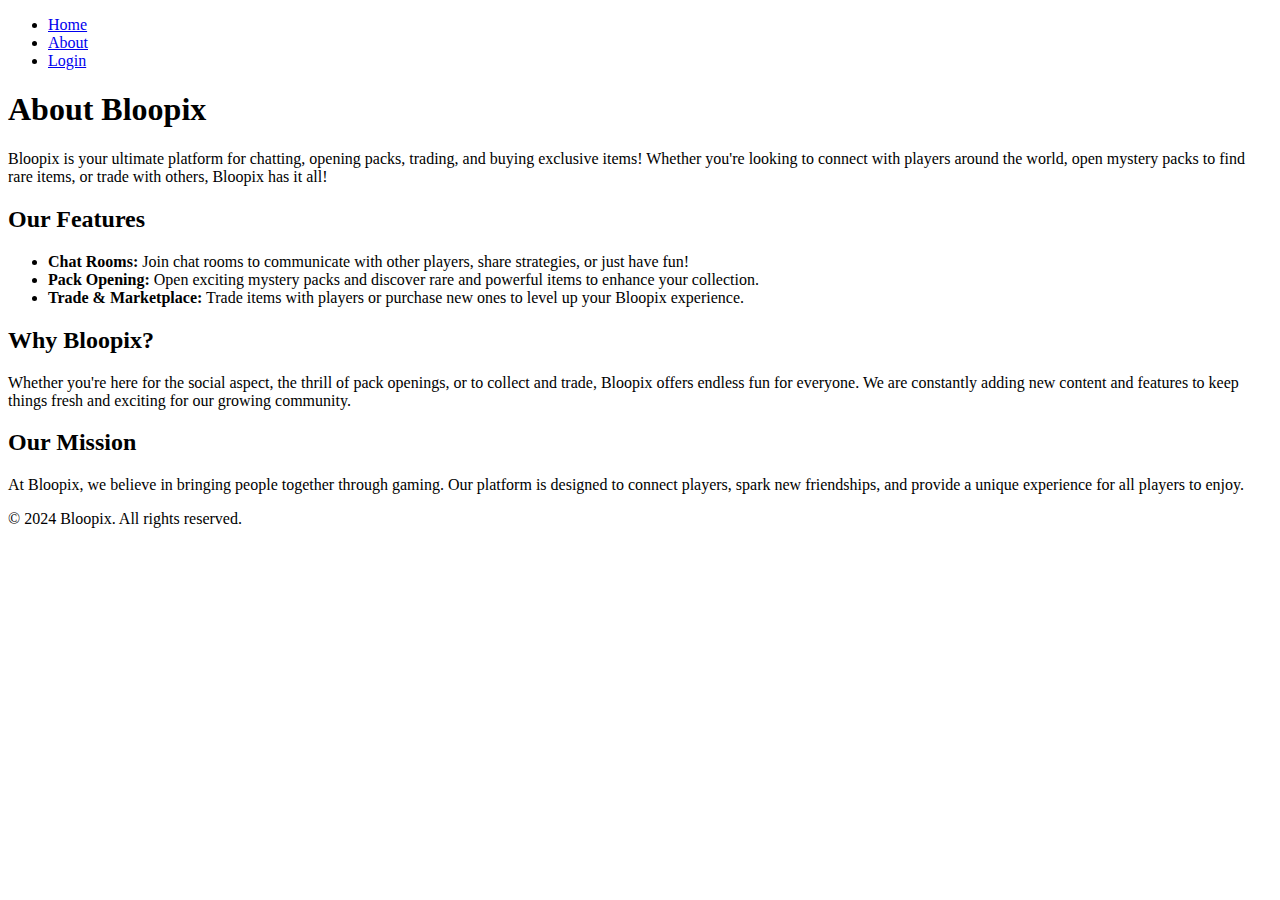
==== about.html @ 20fa3b48 "Add files via upload" ====
<!DOCTYPE html>
<html lang="en">
<head>
    <meta charset="UTF-8">
    <meta name="viewport" content="width=device-width, initial-scale=1.0">
    <title>Bloopix - About</title>
    <link rel="stylesheet" href="style.css">
</head>
<body>
    <header>
        <nav>
            <ul>
                <li><a href="index.html">Home</a></li>
                <li><a href="about.html">About</a></li>
                <li><a href="login.html">Login</a></li>
            </ul>
        </nav>
    </header>

    <section id="about">
        <h1>About Bloopix</h1>
        <p>Bloopix is your ultimate platform for chatting, opening packs, trading, and buying exclusive items! Whether you're looking to connect with players around the world, open mystery packs to find rare items, or trade with others, Bloopix has it all!</p>
        
        <h2>Our Features</h2>
        <ul>
            <li><strong>Chat Rooms:</strong> Join chat rooms to communicate with other players, share strategies, or just have fun!</li>
            <li><strong>Pack Opening:</strong> Open exciting mystery packs and discover rare and powerful items to enhance your collection.</li>
            <li><strong>Trade & Marketplace:</strong> Trade items with players or purchase new ones to level up your Bloopix experience.</li>
        </ul>

        <h2>Why Bloopix?</h2>
        <p>Whether you're here for the social aspect, the thrill of pack openings, or to collect and trade, Bloopix offers endless fun for everyone. We are constantly adding new content and features to keep things fresh and exciting for our growing community.</p>

        <h2>Our Mission</h2>
        <p>At Bloopix, we believe in bringing people together through gaming. Our platform is designed to connect players, spark new friendships, and provide a unique experience for all players to enjoy.</p>
    </section>

    <footer>
        <p>&copy; 2024 Bloopix. All rights reserved.</p>
    </footer>

    <script src="script.js"></script>
</body>
</html>
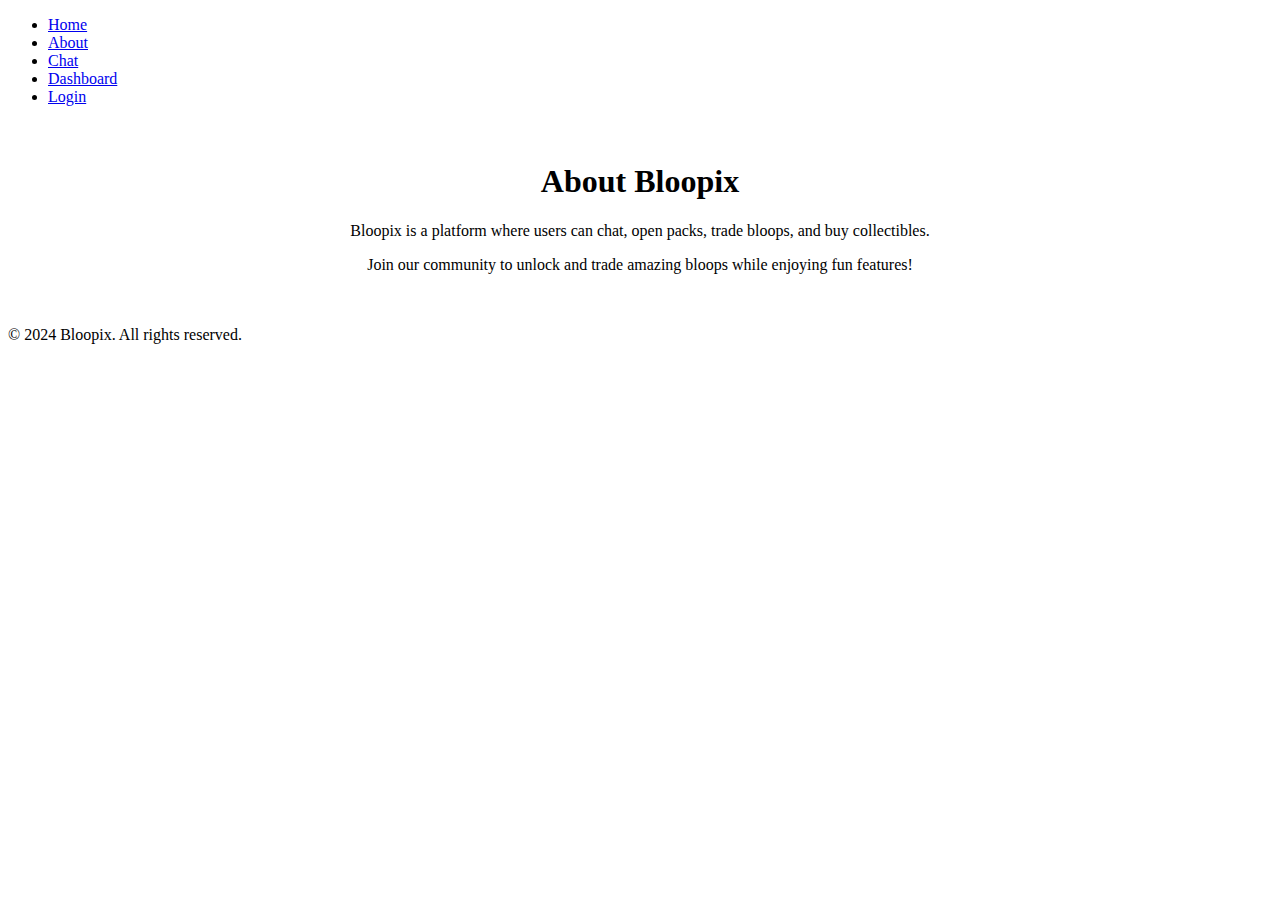
==== commit d88de69f: "Update about.html" ====
--- a/about.html
+++ b/about.html
@@ -7,38 +7,37 @@
     <link rel="stylesheet" href="style.css">
 </head>
 <body>
+    <!-- Header and Navigation -->
     <header>
         <nav>
             <ul>
                 <li><a href="index.html">Home</a></li>
                 <li><a href="about.html">About</a></li>
+                <li><a href="chat.html">Chat</a></li>
+                <li><a href="dashboard.html">Dashboard</a></li>
                 <li><a href="login.html">Login</a></li>
             </ul>
         </nav>
     </header>
 
+    <!-- About Section -->
     <section id="about">
         <h1>About Bloopix</h1>
-        <p>Bloopix is your ultimate platform for chatting, opening packs, trading, and buying exclusive items! Whether you're looking to connect with players around the world, open mystery packs to find rare items, or trade with others, Bloopix has it all!</p>
-        
-        <h2>Our Features</h2>
-        <ul>
-            <li><strong>Chat Rooms:</strong> Join chat rooms to communicate with other players, share strategies, or just have fun!</li>
-            <li><strong>Pack Opening:</strong> Open exciting mystery packs and discover rare and powerful items to enhance your collection.</li>
-            <li><strong>Trade & Marketplace:</strong> Trade items with players or purchase new ones to level up your Bloopix experience.</li>
-        </ul>
-
-        <h2>Why Bloopix?</h2>
-        <p>Whether you're here for the social aspect, the thrill of pack openings, or to collect and trade, Bloopix offers endless fun for everyone. We are constantly adding new content and features to keep things fresh and exciting for our growing community.</p>
-
-        <h2>Our Mission</h2>
-        <p>At Bloopix, we believe in bringing people together through gaming. Our platform is designed to connect players, spark new friendships, and provide a unique experience for all players to enjoy.</p>
+        <p>Bloopix is a platform where users can chat, open packs, trade bloops, and buy collectibles.</p>
+        <p>Join our community to unlock and trade amazing bloops while enjoying fun features!</p>
     </section>
 
+    <!-- Footer -->
     <footer>
         <p>&copy; 2024 Bloopix. All rights reserved.</p>
     </footer>
 
-    <script src="script.js"></script>
+    <style>
+        /* Similar to previous styles */
+        #about {
+            padding: 20px;
+            text-align: center;
+        }
+    </style>
 </body>
 </html>
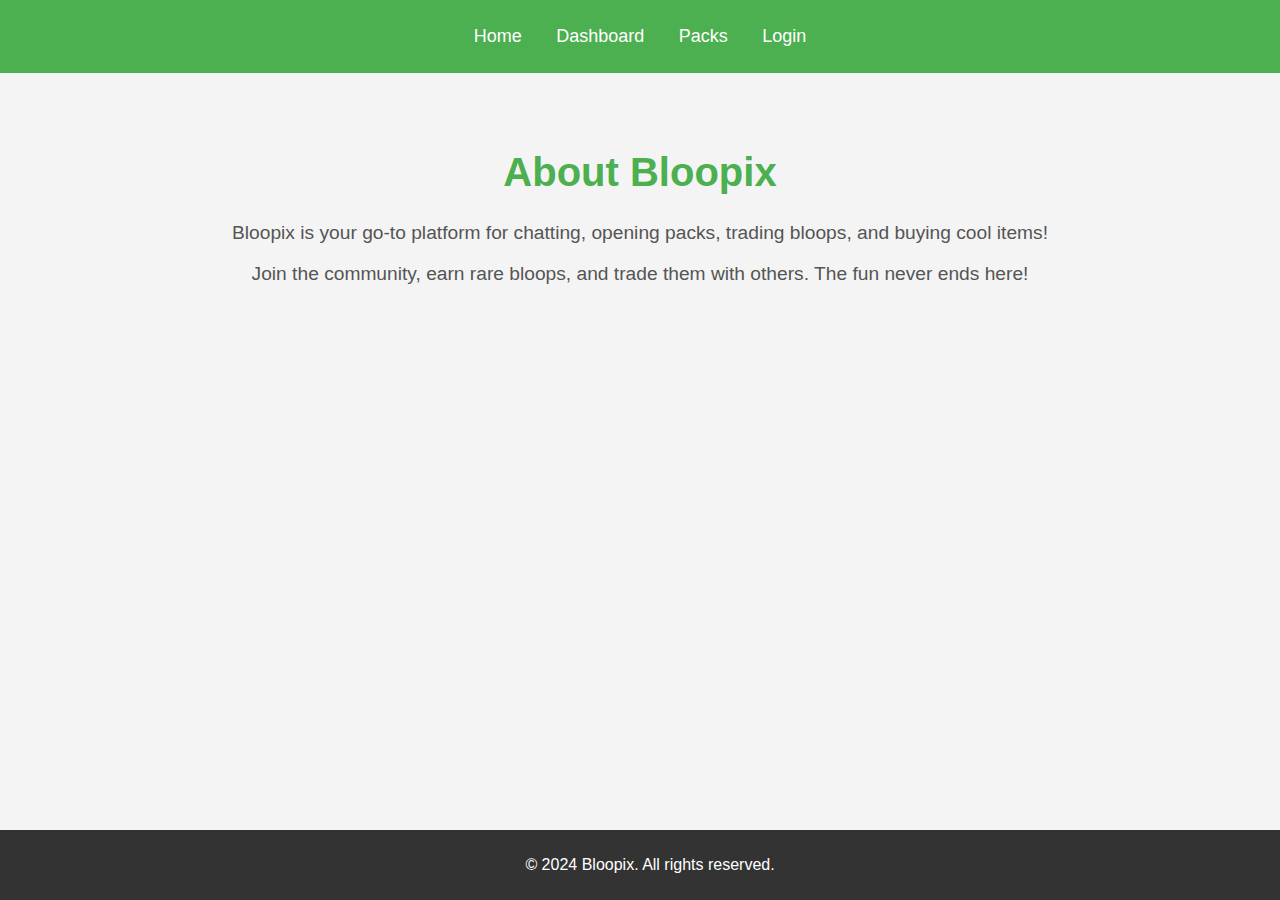
==== commit b5c4c816: "Update about.html" ====
--- a/about.html
+++ b/about.html
@@ -12,9 +12,8 @@
         <nav>
             <ul>
                 <li><a href="index.html">Home</a></li>
-                <li><a href="about.html">About</a></li>
-                <li><a href="chat.html">Chat</a></li>
                 <li><a href="dashboard.html">Dashboard</a></li>
+                <li><a href="packs.html">Packs</a></li>
                 <li><a href="login.html">Login</a></li>
             </ul>
         </nav>
@@ -23,21 +22,75 @@
     <!-- About Section -->
     <section id="about">
         <h1>About Bloopix</h1>
-        <p>Bloopix is a platform where users can chat, open packs, trade bloops, and buy collectibles.</p>
-        <p>Join our community to unlock and trade amazing bloops while enjoying fun features!</p>
+        <p>Bloopix is your go-to platform for chatting, opening packs, trading bloops, and buying cool items!</p>
+        <p>Join the community, earn rare bloops, and trade them with others. The fun never ends here!</p>
     </section>
 
     <!-- Footer -->
     <footer>
         <p>&copy; 2024 Bloopix. All rights reserved.</p>
     </footer>
-
-    <style>
-        /* Similar to previous styles */
-        #about {
-            padding: 20px;
-            text-align: center;
-        }
-    </style>
 </body>
 </html>
+
+<style>
+    /* General Styles */
+    body {
+        font-family: Arial, sans-serif;
+        margin: 0;
+        padding: 0;
+        background-color: #f4f4f4;
+        color: #333;
+    }
+
+    /* Header */
+    header {
+        background-color: #4CAF50;
+        color: white;
+        padding: 10px 0;
+        text-align: center;
+    }
+
+    header nav ul {
+        list-style-type: none;
+        padding: 0;
+    }
+
+    header nav ul li {
+        display: inline;
+        margin: 0 15px;
+    }
+
+    header nav ul li a {
+        color: white;
+        text-decoration: none;
+        font-size: 18px;
+    }
+
+    /* About Section */
+    #about {
+        text-align: center;
+        padding: 50px;
+    }
+
+    #about h1 {
+        font-size: 2.5em;
+        color: #4CAF50;
+    }
+
+    #about p {
+        font-size: 1.2em;
+        color: #555;
+    }
+
+    /* Footer */
+    footer {
+        background-color: #333;
+        color: white;
+        text-align: center;
+        padding: 10px;
+        position: fixed;
+        width: 100%;
+        bottom: 0;
+    }
+</style>
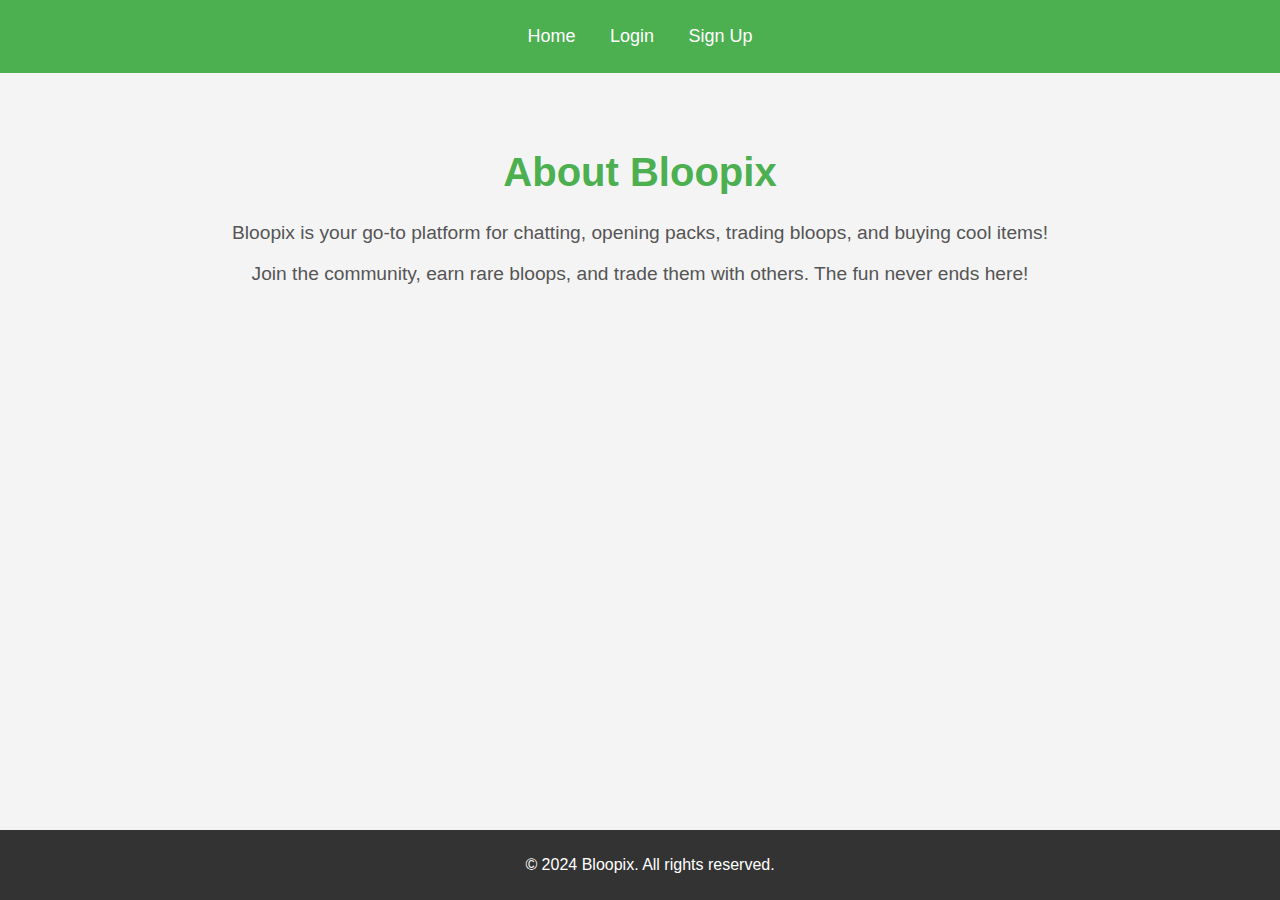
==== commit 102c8ddc: "Update about.html" ====
--- a/about.html
+++ b/about.html
@@ -12,9 +12,8 @@
         <nav>
             <ul>
                 <li><a href="index.html">Home</a></li>
-                <li><a href="dashboard.html">Dashboard</a></li>
-                <li><a href="packs.html">Packs</a></li>
                 <li><a href="login.html">Login</a></li>
+                 <li><a href="signup.html">Sign Up</a></li>
             </ul>
         </nav>
     </header>
